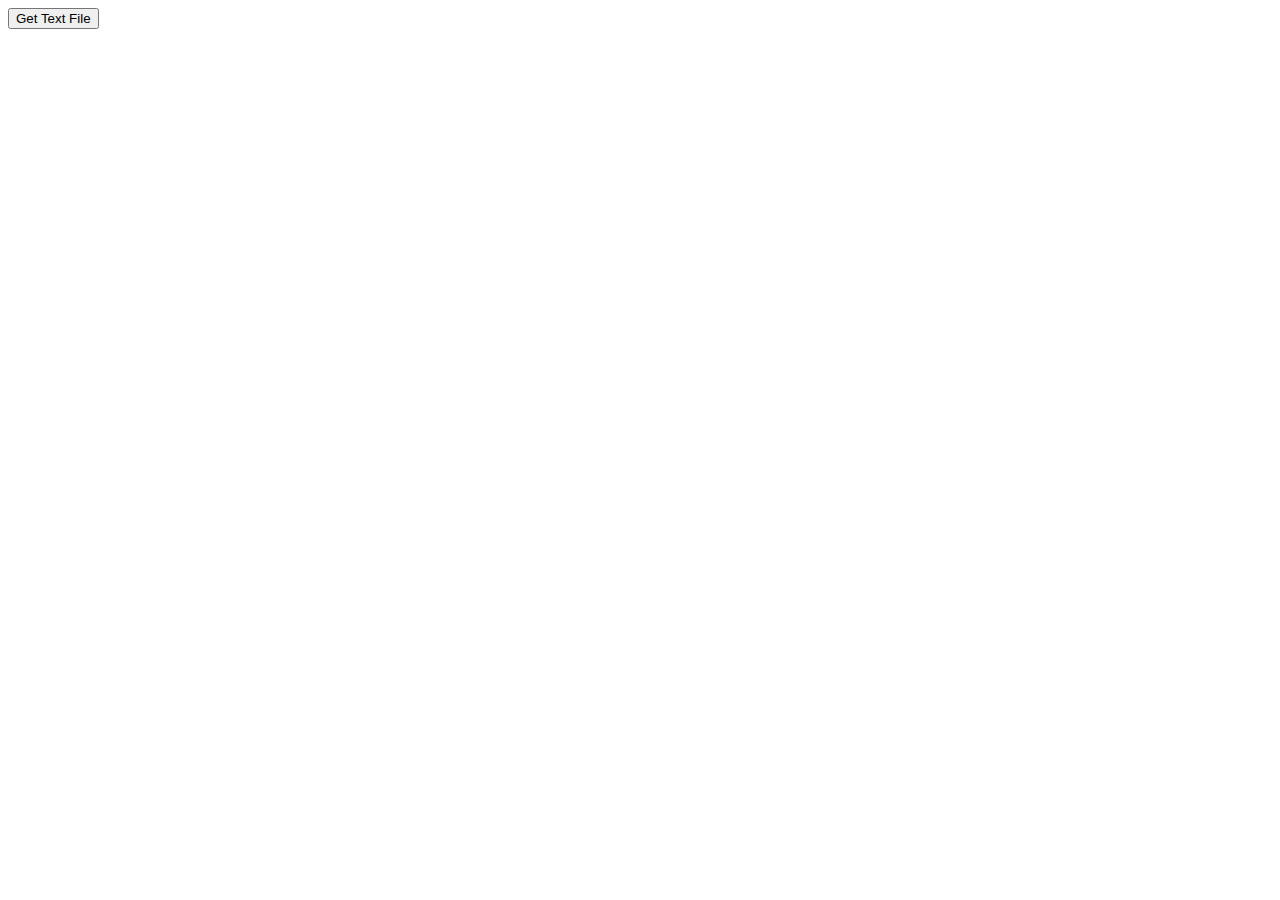
==== ajax1.html @ 56883303 "My AJAX Test" ====
<!DOCTYPE html>
<html lang="en">
<head>
    <meta charset="UTF-8">
    <meta http-equiv="X-UA-Compatible" content="IE=edge">
    <meta name="viewport" content="width=device-width, initial-scale=1.0">
    <title>AJAX1- Text File</title>
</head>
<body>
    <button id="button">Get Text File</button>
    <br><br>
    <div id="text"></div>
    <script>
        //Create Event Listener 
        document.getElementById('button').addEventListener('click', loadtext);
        function loadtext()
        {
            //Create XHR object
            var xhr = new XMLHttpRequest();
            //OPEN-TYPE, url/file, async
            xhr.open('GET', 'sample.txt', true);

            console.log('READYSTATE:', xhr.readyState);
            
            //Optional - used for loaders
            xhr.onprogress = function(){
                //The Document.readyState property describes the loading state of the document.
                console.log('READYSTATE:', xhr.readyState);
            }

            xhr.onload = function(){
                console.log('READYSTATE:', xhr.readyState);
                if(this.status == 200){
                    //console.log(this.responseText);
                    document.getElementById('text').innerHTML = 
                    this.responseText;
                }
                else if(this.status == 404){
                    document.getElementById('text').innerHTML
                    = 'Not found';
                }                                           
            } 
            xhr.onerror = function(){
                console.log('Request Error...');
            }
            // xhr.onreadystatechange = function(){
            //     console.log('READYSTATE:', xhr.readyState);
            //     if(this.readyState == 4 && this.status == 200){
            //         // console.log(this.responseText); 
            //     }
            // }
            //Send Request          
            xhr.send();                        
        }
        // Readystate Value
        // 0: Request not initialized
        // 1: Server connection established
        // 2: Request Received
        // 3: Processing Request
        // 4: Request finished and respnse is ready

        //HTTP Status
        //200: "OK"
        //403: "Forbidden"
        //404: "Not Found"
    </script>
</body>
</html>
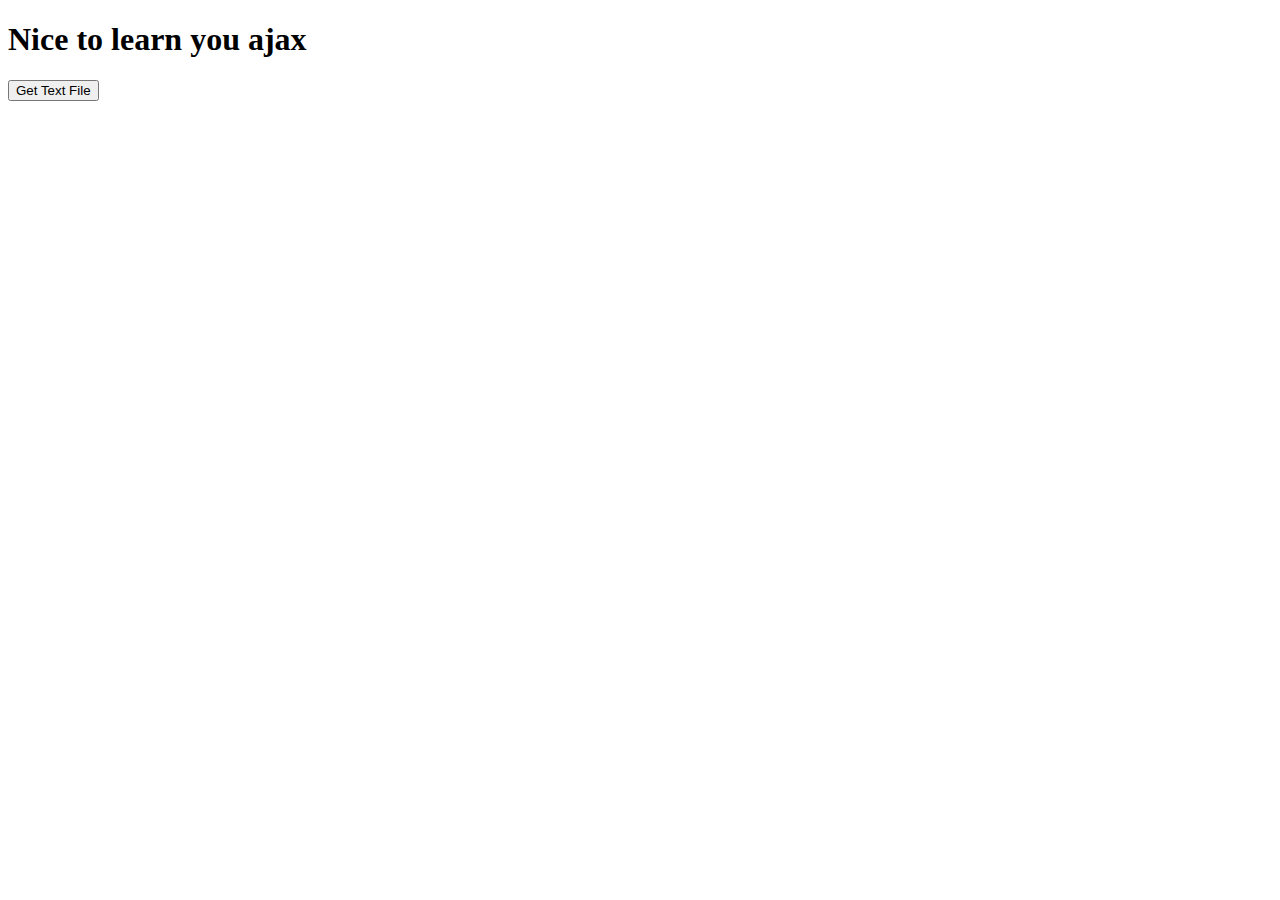
==== commit 76edca3f: "update" ====
--- a/ajax1.html
+++ b/ajax1.html
@@ -1,56 +1,57 @@
 <!DOCTYPE html>
 <html lang="en">
+
 <head>
     <meta charset="UTF-8">
     <meta http-equiv="X-UA-Compatible" content="IE=edge">
     <meta name="viewport" content="width=device-width, initial-scale=1.0">
     <title>AJAX1- Text File</title>
 </head>
+
 <body>
+    <h1>Nice to learn you ajax</h1>
     <button id="button">Get Text File</button>
     <br><br>
     <div id="text"></div>
     <script>
         //Create Event Listener 
         document.getElementById('button').addEventListener('click', loadtext);
-        function loadtext()
-        {
+
+        function loadtext() {
             //Create XHR object
             var xhr = new XMLHttpRequest();
             //OPEN-TYPE, url/file, async
             xhr.open('GET', 'sample.txt', true);
 
             console.log('READYSTATE:', xhr.readyState);
-            
+
             //Optional - used for loaders
-            xhr.onprogress = function(){
+            xhr.onprogress = function() {
                 //The Document.readyState property describes the loading state of the document.
                 console.log('READYSTATE:', xhr.readyState);
             }
 
-            xhr.onload = function(){
+            xhr.onload = function() {
                 console.log('READYSTATE:', xhr.readyState);
-                if(this.status == 200){
+                if (this.status == 200) {
                     //console.log(this.responseText);
-                    document.getElementById('text').innerHTML = 
-                    this.responseText;
+                    document.getElementById('text').innerHTML =
+                        this.responseText;
+                } else if (this.status == 404) {
+                    document.getElementById('text').innerHTML = 'Not found';
                 }
-                else if(this.status == 404){
-                    document.getElementById('text').innerHTML
-                    = 'Not found';
-                }                                           
-            } 
-            xhr.onerror = function(){
-                console.log('Request Error...');
             }
-            // xhr.onreadystatechange = function(){
-            //     console.log('READYSTATE:', xhr.readyState);
-            //     if(this.readyState == 4 && this.status == 200){
-            //         // console.log(this.responseText); 
-            //     }
-            // }
-            //Send Request          
-            xhr.send();                        
+            xhr.onerror = function() {
+                    console.log('Request Error...');
+                }
+                // xhr.onreadystatechange = function(){
+                //     console.log('READYSTATE:', xhr.readyState);
+                //     if(this.readyState == 4 && this.status == 200){
+                //         // console.log(this.responseText); 
+                //     }
+                // }
+                //Send Request          
+            xhr.send();
         }
         // Readystate Value
         // 0: Request not initialized
@@ -65,4 +66,5 @@
         //404: "Not Found"
     </script>
 </body>
+
 </html>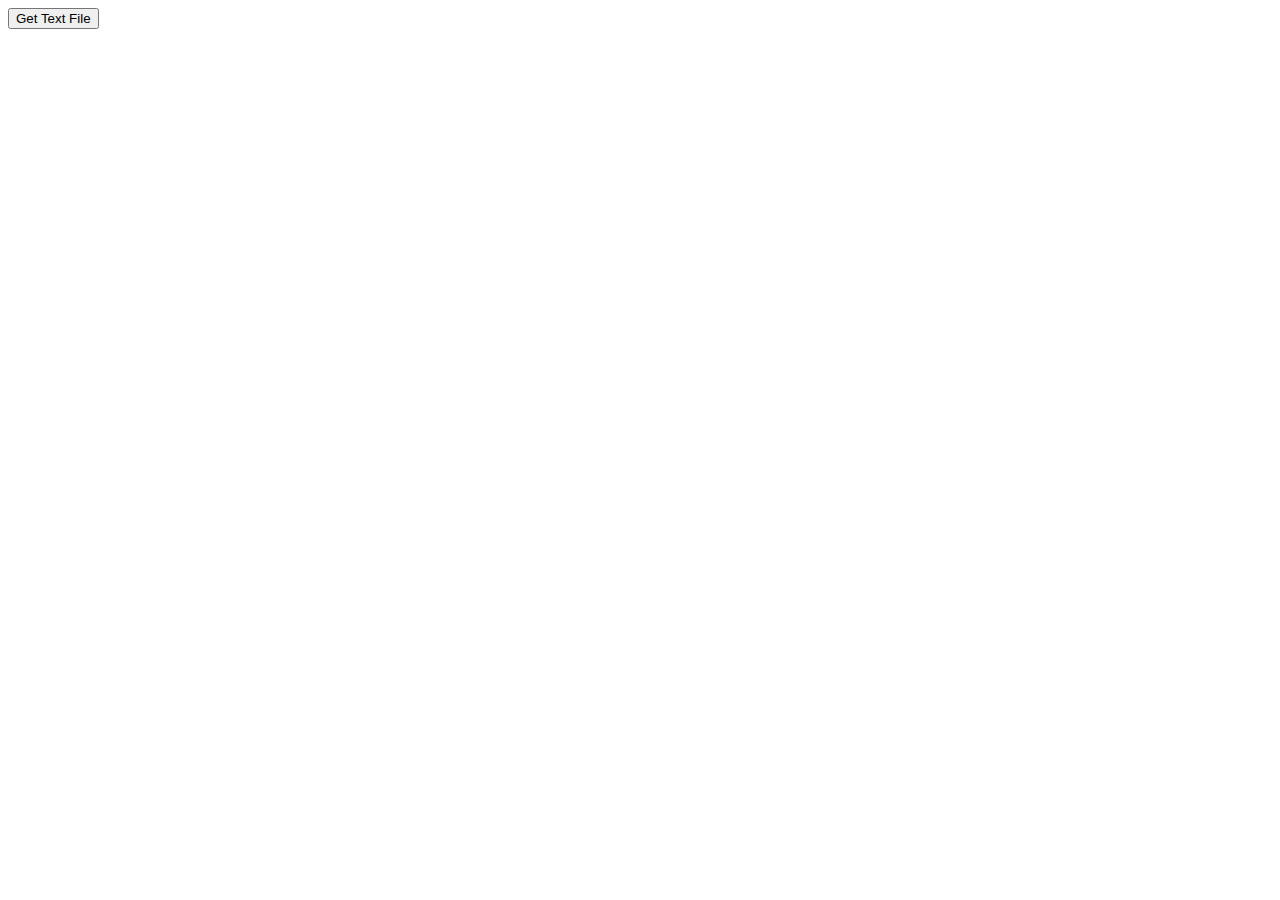
==== commit c0465ae1: "cmmt" ====
--- a/ajax1.html
+++ b/ajax1.html
@@ -9,7 +9,7 @@
 </head>
 
 <body>
-    <h1>Nice to learn you ajax</h1>
+    <!-- <h1>Nice to learn you ajax</h1> -->
     <button id="button">Get Text File</button>
     <br><br>
     <div id="text"></div>
